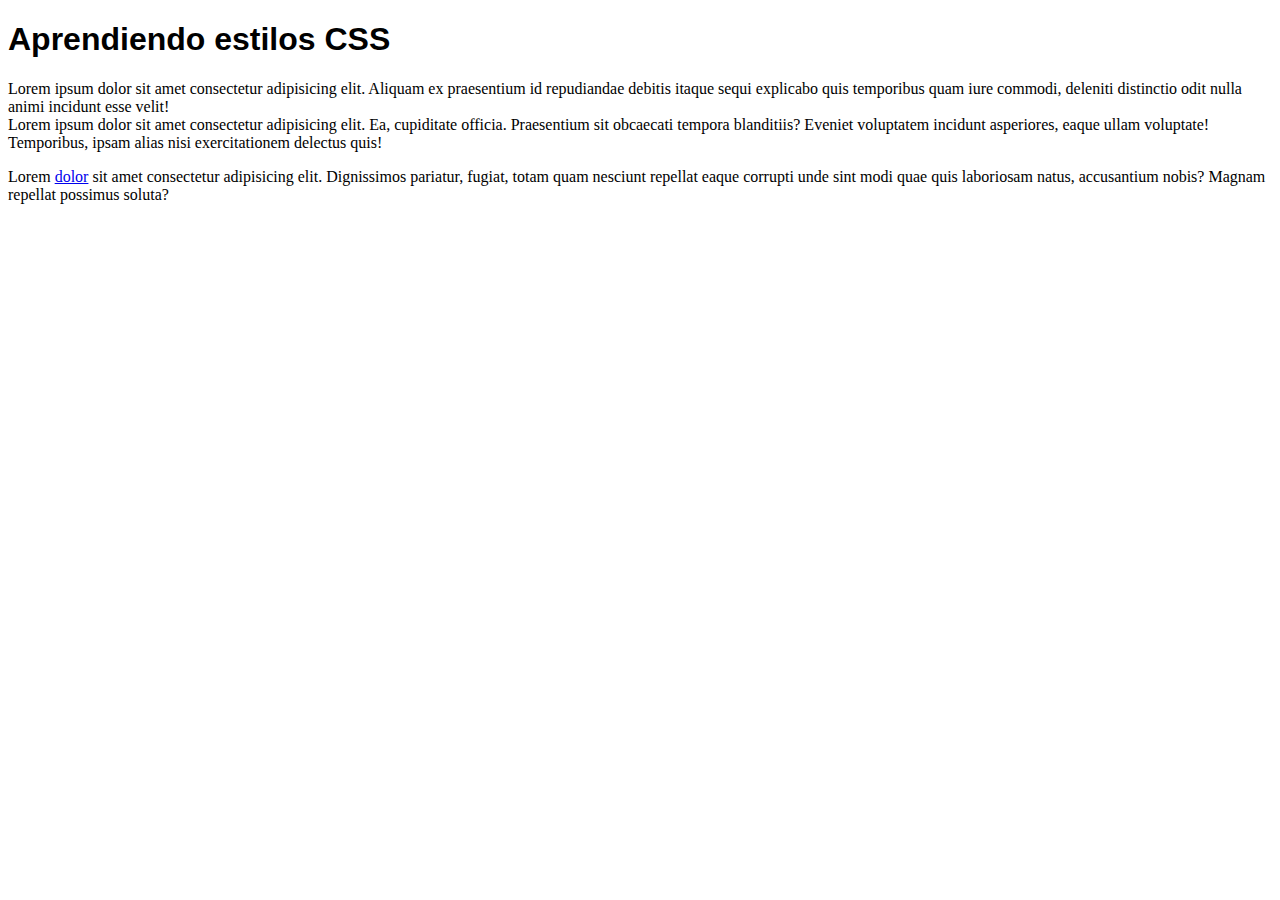
==== RepasoProyectoCSS/index.html @ a2eb1759 "v 6.0" ====
<!DOCTYPE html>
<html lang="en">
<head>
    <meta charset="UTF-8">
    <meta name="viewport" content="width=device-width, initial-scale=1.0">
    <title>Coding</title>
    <link rel="stylesheet" href="/RepasoProyectoCSS/style.css">
</head>
<body>
    <h1>Aprendiendo estilos CSS</h1>
    <p>Lorem ipsum dolor sit amet consectetur adipisicing elit. Aliquam ex praesentium id repudiandae debitis itaque sequi explicabo quis temporibus quam iure commodi, deleniti distinctio odit nulla animi incidunt esse velit! <br>Lorem ipsum dolor sit amet consectetur adipisicing elit. Ea, cupiditate officia. Praesentium sit obcaecati tempora blanditiis? Eveniet voluptatem incidunt asperiores, eaque ullam voluptate! Temporibus, ipsam alias nisi exercitationem delectus quis!</p>
    <p>Lorem  <a href="https://www.youtube.com/@CodingTube">dolor</a> sit amet consectetur adipisicing elit. Dignissimos pariatur, fugiat, totam quam nesciunt repellat eaque corrupti unde sint modi quae quis laboriosam natus, accusantium nobis? Magnam repellat possimus soluta?</p>
</body>
</html>
---- RepasoProyectoCSS/style.css ----
<link rel="preconnect" href="https://fonts.googleapis.com"> <link rel="preconnect" href="https://fonts.gstatic.com" crossorigin> <link href="https: //fonts.googleapis.com/css2?family=Raleway&display=swap" rel="stylesheet">

body {
    background-color: aquamarine;
}

h1 {
    font-family: 'Raleway', sans-serif;
}
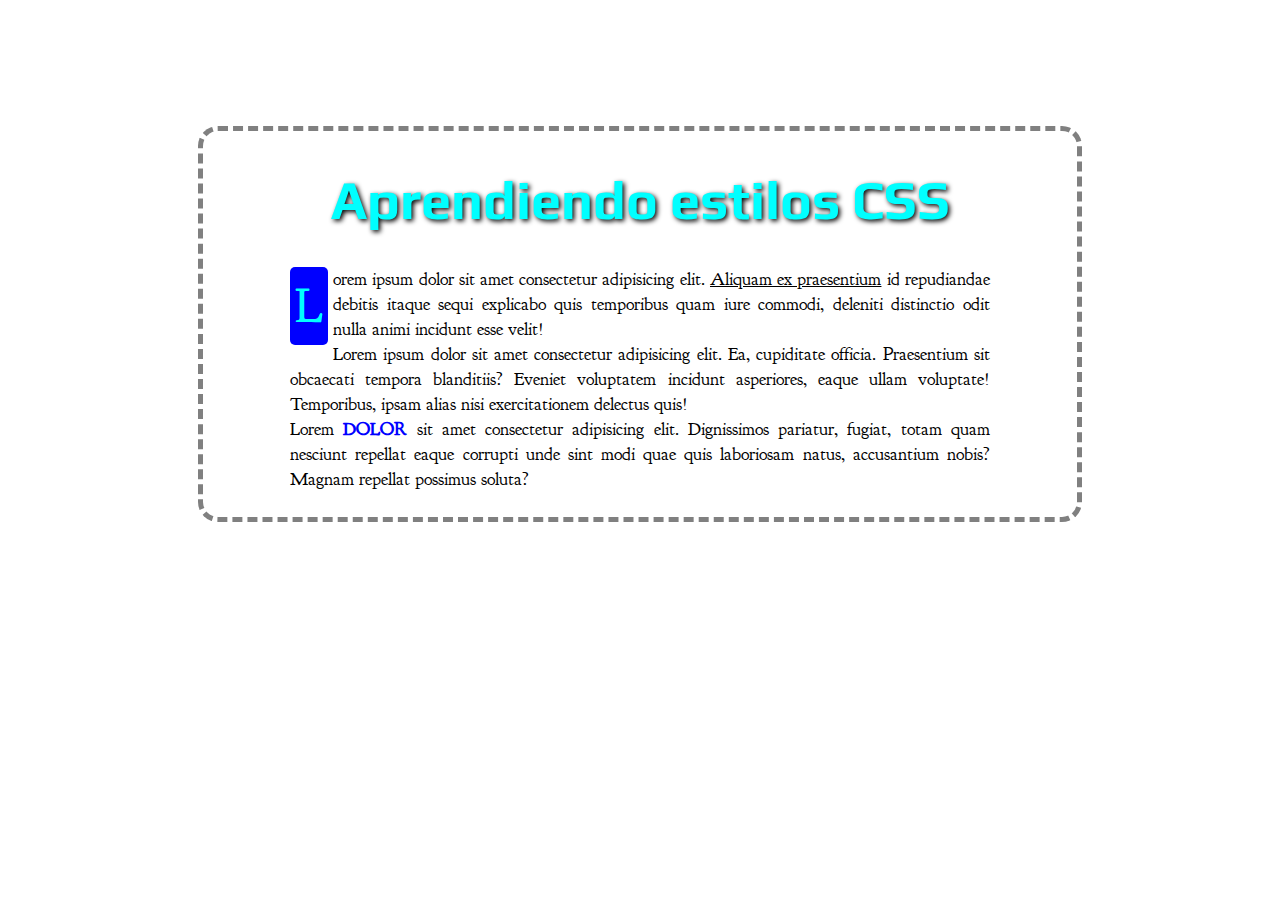
==== commit 48763630: "v6.1" ====
--- a/RepasoProyectoCSS/index.html
+++ b/RepasoProyectoCSS/index.html
@@ -7,8 +7,10 @@
     <link rel="stylesheet" href="/RepasoProyectoCSS/style.css">
 </head>
 <body>
-    <h1>Aprendiendo estilos CSS</h1>
-    <p>Lorem ipsum dolor sit amet consectetur adipisicing elit. Aliquam ex praesentium id repudiandae debitis itaque sequi explicabo quis temporibus quam iure commodi, deleniti distinctio odit nulla animi incidunt esse velit! <br>Lorem ipsum dolor sit amet consectetur adipisicing elit. Ea, cupiditate officia. Praesentium sit obcaecati tempora blanditiis? Eveniet voluptatem incidunt asperiores, eaque ullam voluptate! Temporibus, ipsam alias nisi exercitationem delectus quis!</p>
-    <p>Lorem  <a href="https://www.youtube.com/@CodingTube">dolor</a> sit amet consectetur adipisicing elit. Dignissimos pariatur, fugiat, totam quam nesciunt repellat eaque corrupti unde sint modi quae quis laboriosam natus, accusantium nobis? Magnam repellat possimus soluta?</p>
+    <div  class="border">
+        <h1>Aprendiendo estilos CSS</h1>
+        <p class="capital">Lorem ipsum dolor sit amet consectetur adipisicing elit. <span class="lineaDebajo">Aliquam ex praesentium</span>  id repudiandae debitis itaque sequi explicabo quis temporibus quam iure commodi, deleniti distinctio odit nulla animi incidunt esse velit! <br>Lorem ipsum dolor sit amet consectetur adipisicing elit. Ea, cupiditate officia. Praesentium sit obcaecati tempora blanditiis? Eveniet voluptatem incidunt asperiores, eaque ullam voluptate! Temporibus, ipsam alias nisi exercitationem delectus quis!</p>
+        <p>Lorem  <a href="https://www.youtube.com/@CodingTube">dolor</a> sit amet consectetur adipisicing elit. Dignissimos pariatur, fugiat, totam quam nesciunt repellat eaque corrupti unde sint modi quae quis laboriosam natus, accusantium nobis? Magnam repellat possimus soluta?</p>
+    </div>
 </body>
 </html>--- a/RepasoProyectoCSS/style.css
+++ b/RepasoProyectoCSS/style.css
@@ -1,9 +1,43 @@
-<link rel="preconnect" href="https://fonts.googleapis.com"> <link rel="preconnect" href="https://fonts.gstatic.com" crossorigin> <link href="https: //fonts.googleapis.com/css2?family=Raleway&display=swap" rel="stylesheet">
+@import url('https://fonts.googleapis.com/css2?family=Goudy+Bookletter+1911&family=Play:wght@400;700&display=swap');
 
-body {
-    background-color: aquamarine;
+h1{
+    font-family: "Play", sans-serif;
+    font-size: 54px;
+    text-align: center;
+    color: cyan;
+    text-shadow: 2px 2px 5px black;
 }
-
-h1 {
-    font-family: 'Raleway', sans-serif;
+p{
+    font-family: "Goudy Bookletter 1911", serif;
+    font-size: 18px;
+    text-align: justify;
+    width: 80%;
+    margin: auto;
+}
+p.capital::first-letter{
+    font-size: 50px;
+    color: cyan;
+    float: left;
+    background-color: blue;
+    padding: 5px;
+    margin-right: 5px;
+    border-radius: 5px;
+}
+a{
+    text-decoration: none;
+    color: blue;
+    text-transform: uppercase;
+    font-weight: bold;
+}
+a:hover{
+    color: aqua;
+}
+.lineaDebajo{
+    text-decoration: underline;
+}
+.border{
+    border: 5px dashed grey;
+    margin: 10% 15% 10% 15%;
+    padding-bottom: 2%;
+    border-radius: 20px;
 }